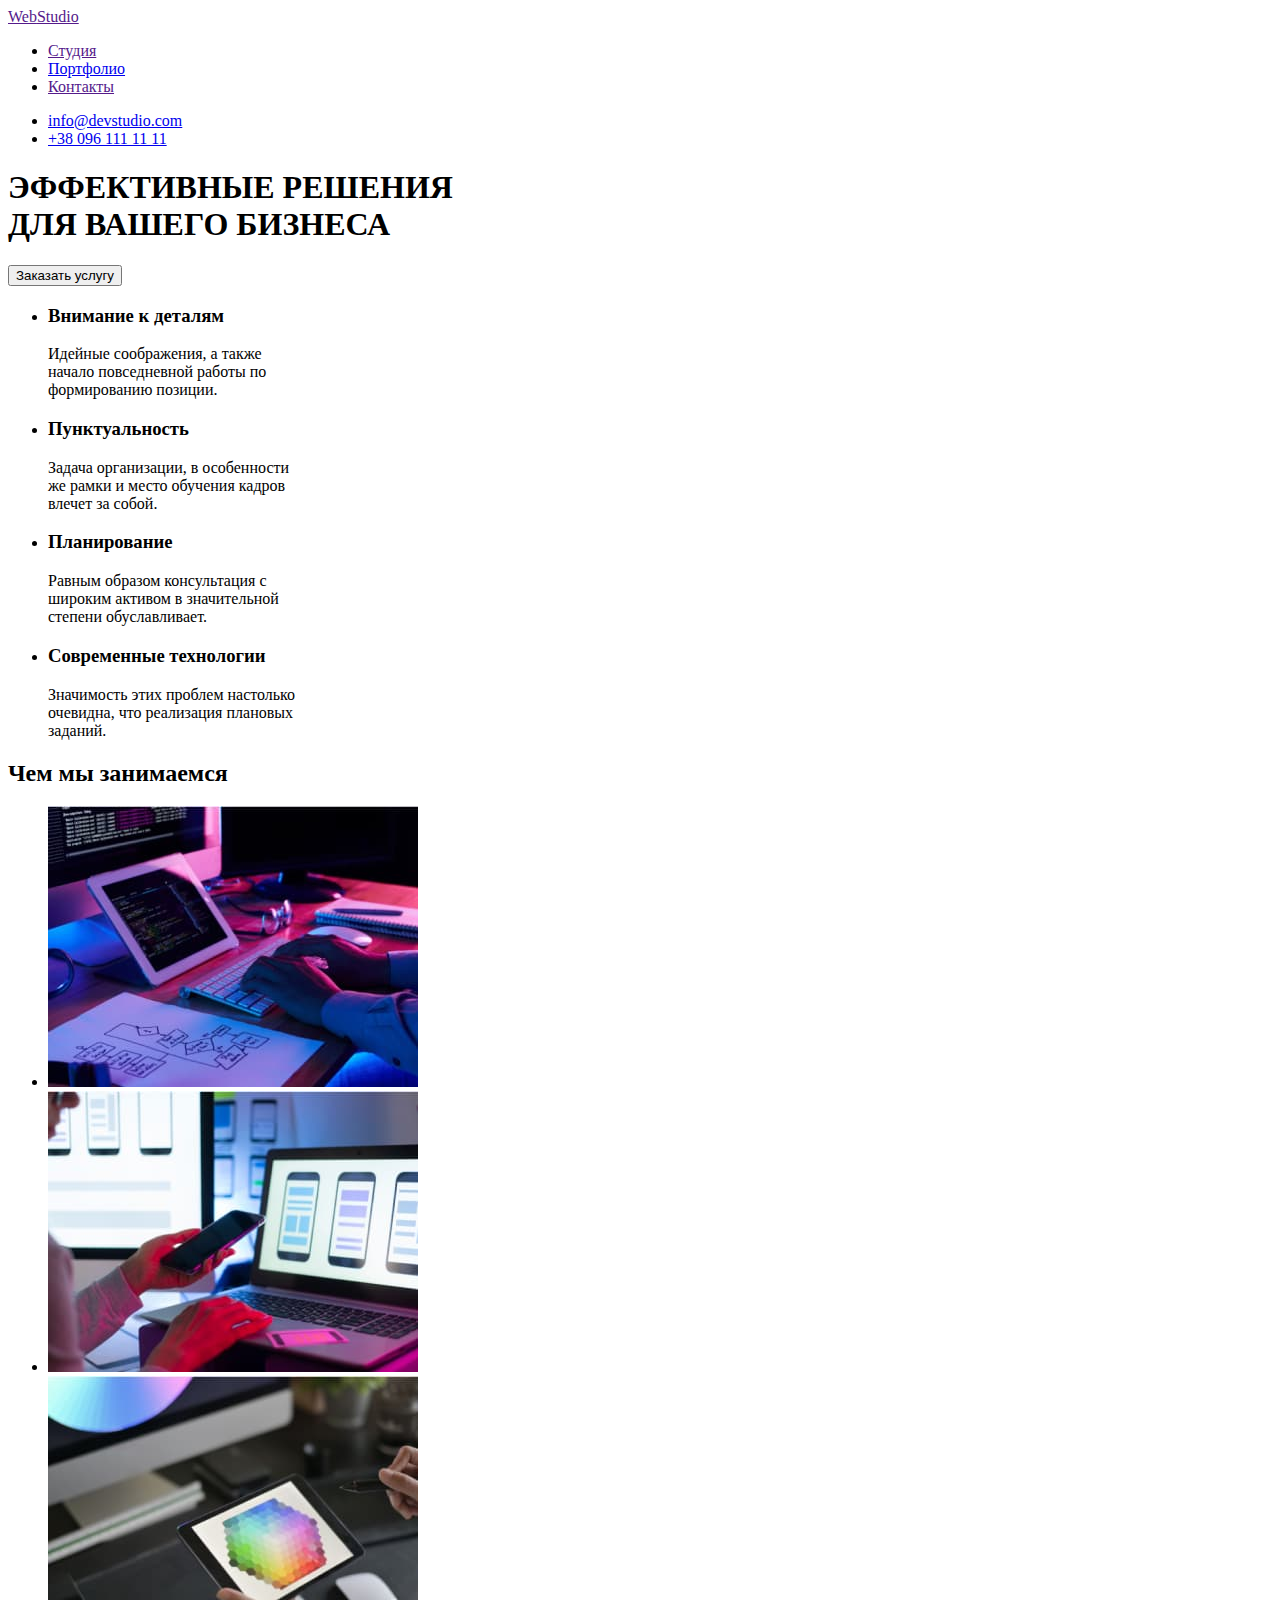
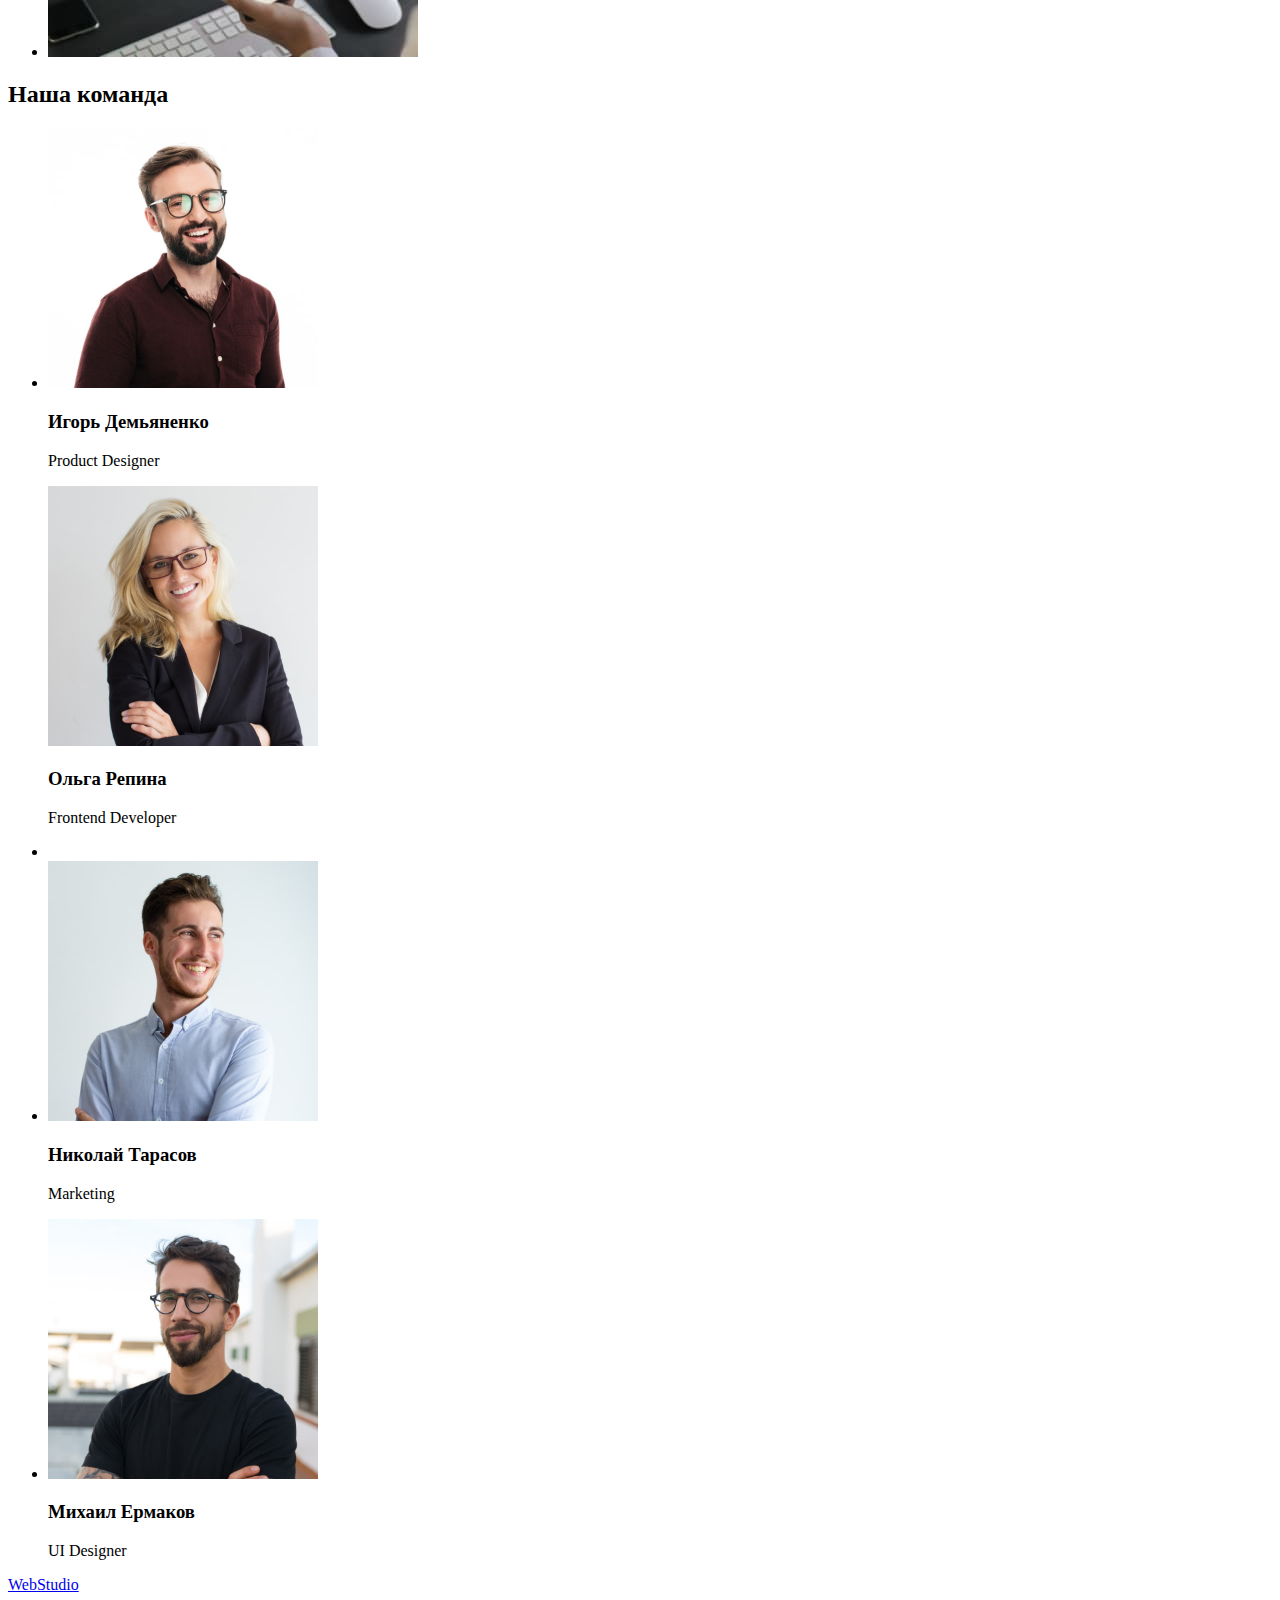
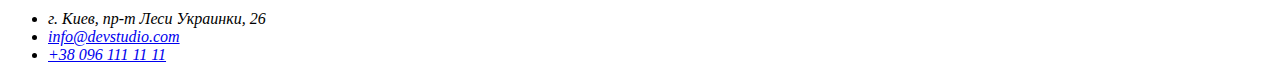
==== index.html @ e42b7c49 "first commit" ====
<!DOCTYPE html>
<html lang="ru">

<head>
    <meta charset="UTF-8">
    <meta http-equiv="X-UA-Compatible" content="IE=edge">
    <meta name="viewport" content="width=, initial-scale=1.0">
    <title>WebStudio</title>
    <link rel="stylesheet" href="./css/styles.css">
</head>

<body>
    <header>
          <nav>
             <a href=""><span class="logo">Web</span>Studio</a>
             <ul>
                 <li><a class="link" href="">Студия</a></li>
                 <li><a class="link" href="https://ilonafedorenko.github.io/goit-markup-hw-02/">Портфолио</a></li>
                 <li><a class="link" href="">Контакты</a></li>
             </ul>
          </nav>
           <ul>
                 <li><a class="link" href="mailto:info@devstudio.com">info@devstudio.com</a></li>
                 <li><a class="link" href="tel:+380961111111">+38 096 111 11 11</a></li>
          </ul>
    </header>
    <main>
        <section>
            <h1 class="title">ЭФФЕКТИВНЫЕ РЕШЕНИЯ <br> ДЛЯ ВАШЕГО БИЗНЕСА</h1>
            <button type="button" class="btn">Заказать услугу</button>
        </section>
        <section>
            <ul>
                <li>
                    <h3>Внимание к деталям</h3>
                    <p>
                        Идейные соображения, а также <br> начало повседневной работы по <br> формированию позиции.
                    </p>
                </li>
                <li>
                    <h3>Пунктуальность</h3>
                    <p>Задача организации, в особенности <br> же рамки и место обучения кадров <br> влечет за собой.</p>
                </li>
                <li>
                    <h3>Планирование</h3>
                    <p>Равным образом консультация с <br> широким активом в значительной <br> степени обуславливает.</p>
                </li>
                <li>
                    <h3>Современные технологии</h3>
                    <p>Значимость этих проблем настолько <br> очевидна, что реализация плановых <br> заданий.</p>
                </li>
            </ul>
        </section>
        <section>
            <h2 class="title-two">Чем мы занимаемся</h2>
                <ul>
                     <li><img src="./images/box1.jpg" alt="ноутбук и чертежи" width="370"></li> 
                     <li><img src="./images/box2.jpg" alt="женщина с телефоном в руках и ноутбук" width="370"></li>
                     <li><img src="./images/box3.jpg" alt="в руках планшет" width="370"></li>
                </ul>
        </section>
        <section>
            <h2 class="title-two">Наша команда</h2>
                <ul>
                     <li>
                         <img src="./images/igor.jpg" alt="мужчина в рубашке ,очках и с бородой" width="270">
                         <h3>Игорь Демьяненко</h3>
                         <p>Product Designer</p>
                     </li>
                     </li>
                         <img src="./images/olga.jpg" alt="женщина блондинка,в очках и в пиджаке" width="270">
                         <h3>Ольга Репина</h3>
                         <p>Frontend Developer</p>
                     <li>
                     <li>
                         <img src="./images/nicolay.jpg" alt="мужчина в голубой рубашке" width="270">
                         <h3>Николай Тарасов</h3>
                         <p>Marketing<p>
                     </li> 
                     <li>
                         <img src="./images/michael.jpg" alt="мужчина в черной футболке с бородой и очками" width="270">
                         <h3>Михаил Ермаков</h3>
                         <p>UI Designer</p>
                     </li>  
                </ul>
        </section>
    </main>
    <footer>
            <div>
                    <a href="WebStudio"><span class="logo">Web</span>Studio</a>
                    <address>
                         <ul>
                            <li>г. Киев, пр-т Леси Украинки, 26</li>
                            <li><a href="mailto:info@devstudio.com">info@devstudio.com</a></li>
                            <li><a href="tel:+380961111111">+38 096 111 11 11</a></li>
                         </ul>
                    </address>
            </div>
    </footer>
</body>
</html>
---- css/styles.css ----
link {
  color: black;
}
.link:hover {
  color: 2196f3;
}
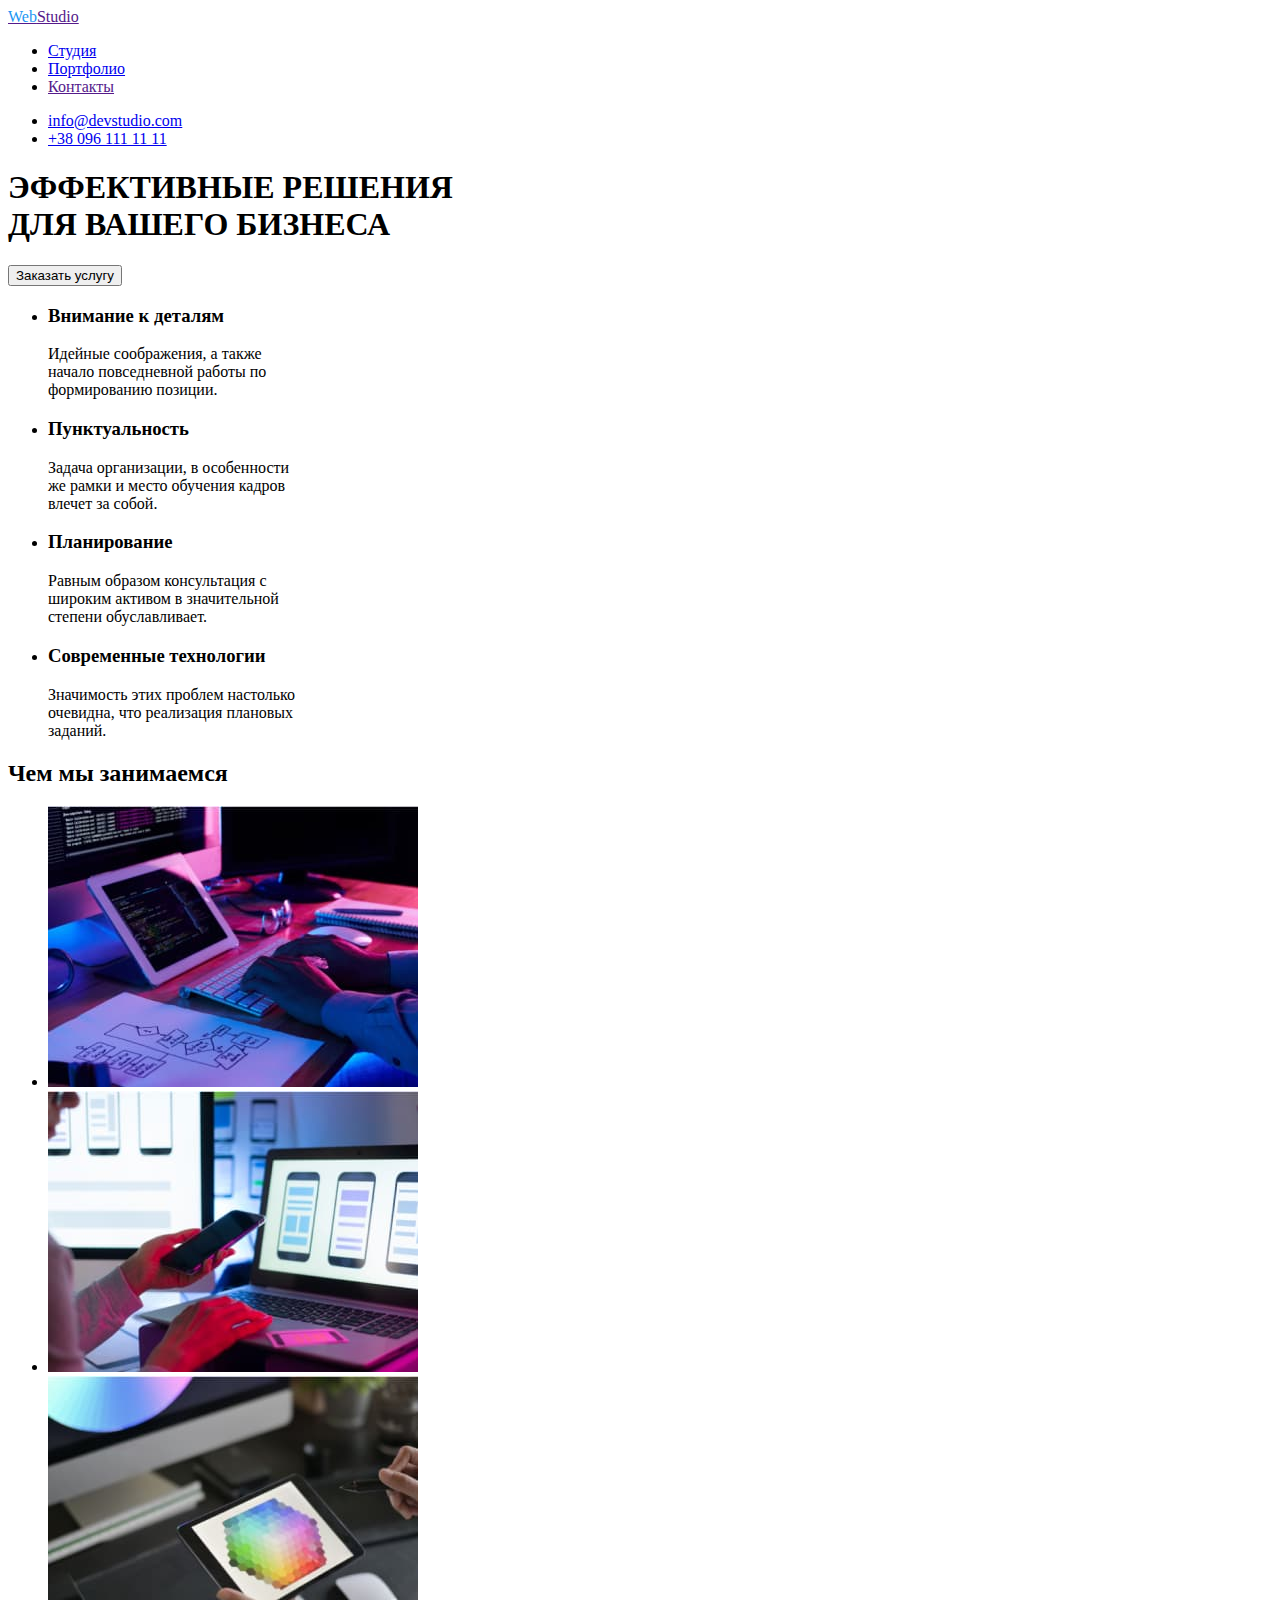
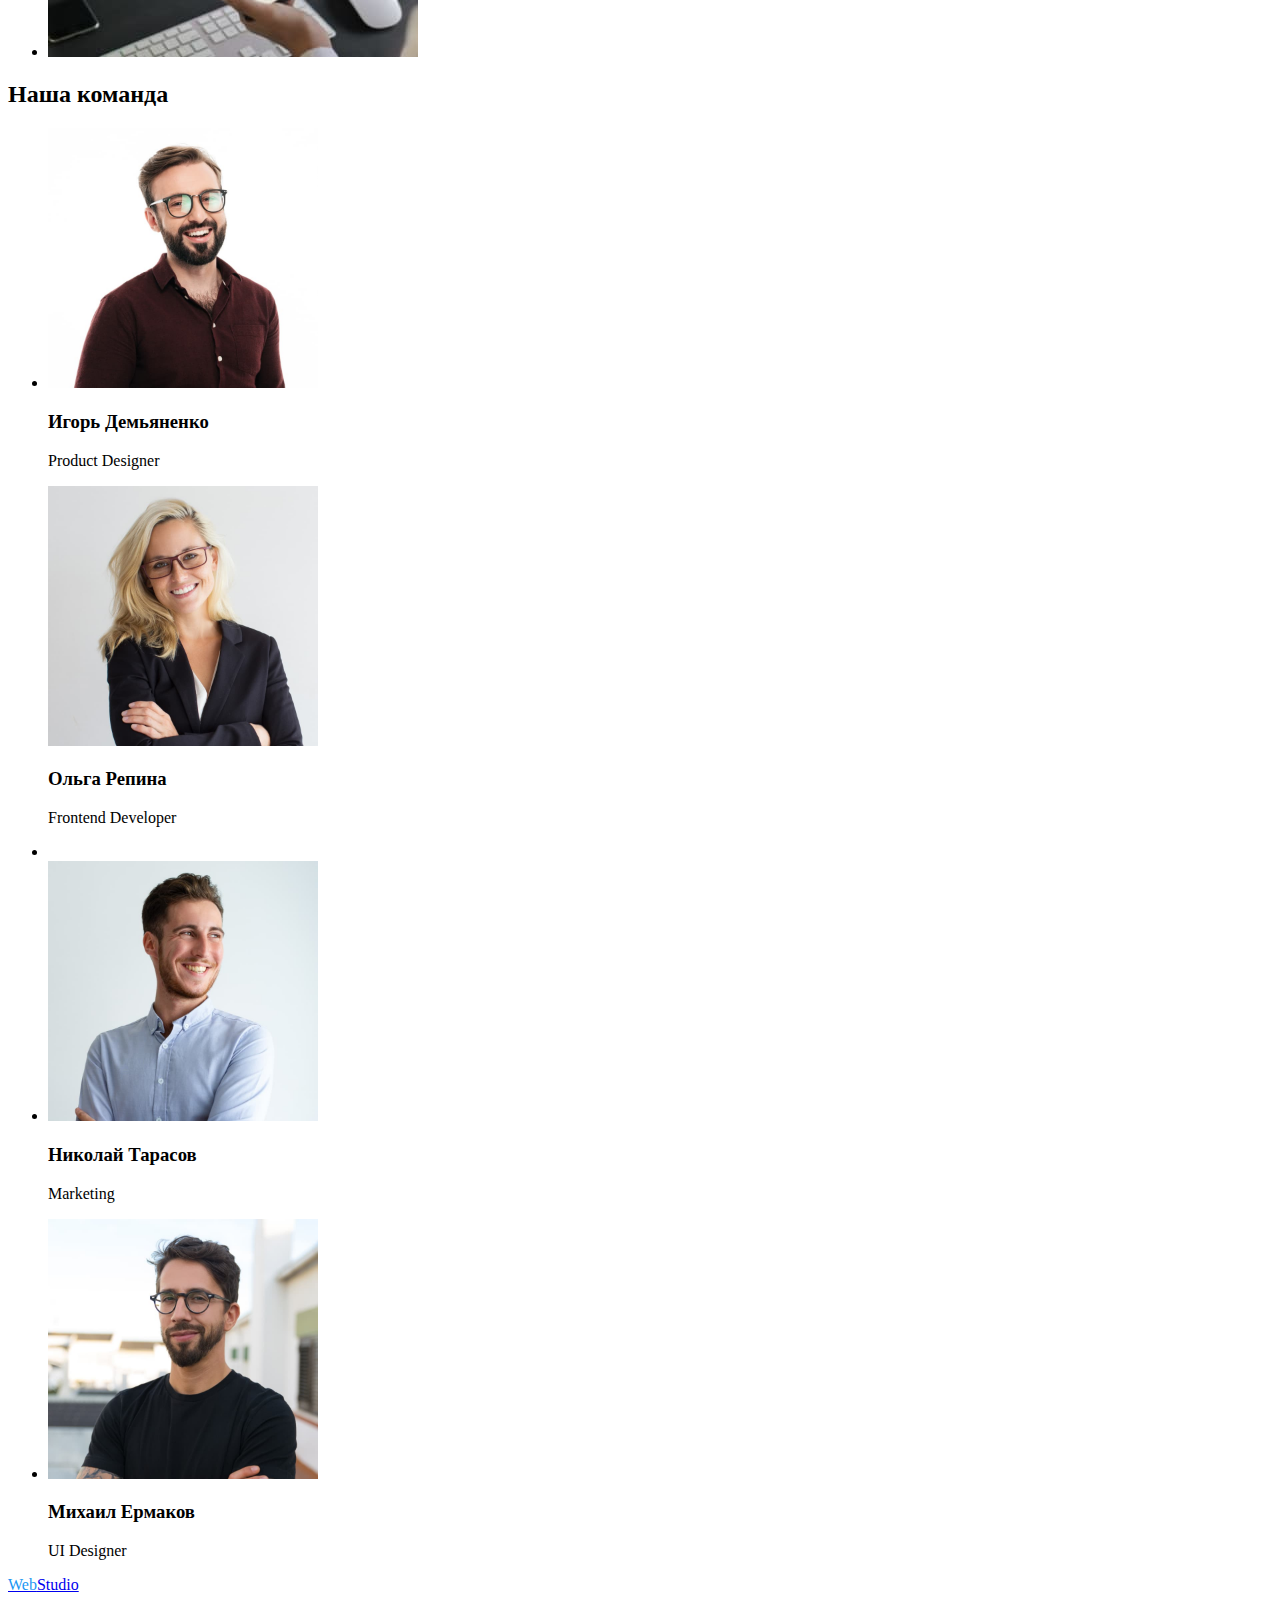
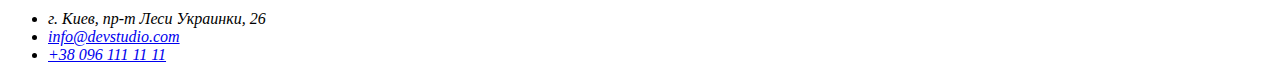
==== commit 1b697f4a: "second commit" ====
--- a/index.html
+++ b/index.html
@@ -6,7 +6,7 @@
     <meta http-equiv="X-UA-Compatible" content="IE=edge">
     <meta name="viewport" content="width=, initial-scale=1.0">
     <title>WebStudio</title>
-    <link rel="stylesheet" href="./css/styles.css">
+    <link rel="stylesheet" href="./css/style.css">
 </head>
 
 <body>
@@ -14,8 +14,8 @@
           <nav>
              <a href=""><span class="logo">Web</span>Studio</a>
              <ul>
-                 <li><a class="link" href="">Студия</a></li>
-                 <li><a class="link" href="https://ilonafedorenko.github.io/goit-markup-hw-02/">Портфолио</a></li>
+                 <li><a class="link" href="index.html">Студия</a></li>
+                 <li><a class="link" href="portfolio.html">Портфолио</a></li>
                  <li><a class="link" href="">Контакты</a></li>
              </ul>
           </nav>
--- a/css/style.css
+++ b/css/style.css
@@ -0,0 +1,7 @@
+.link:hover,
+.btn:hover {
+  color: rgba(33, 150, 243, 1);
+}
+.logo {
+  color: rgba(33, 150, 243, 1);
+}
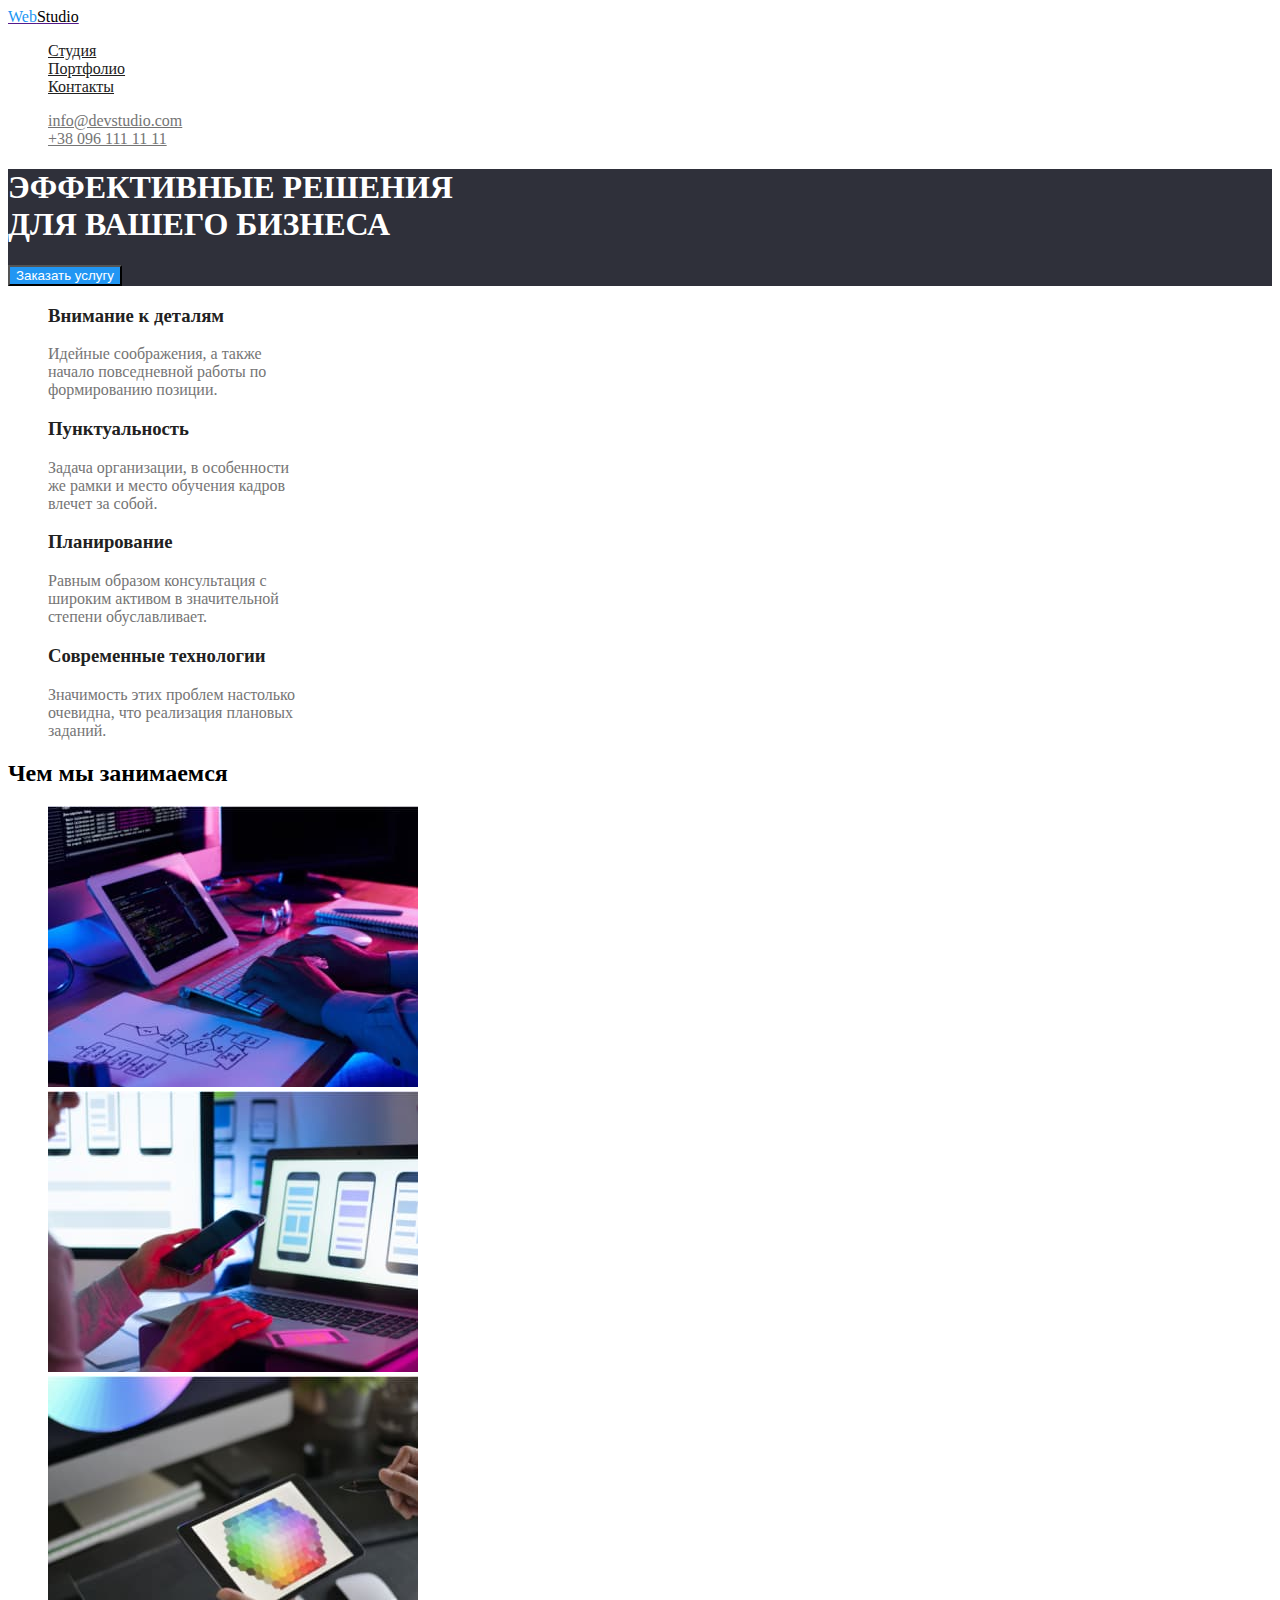
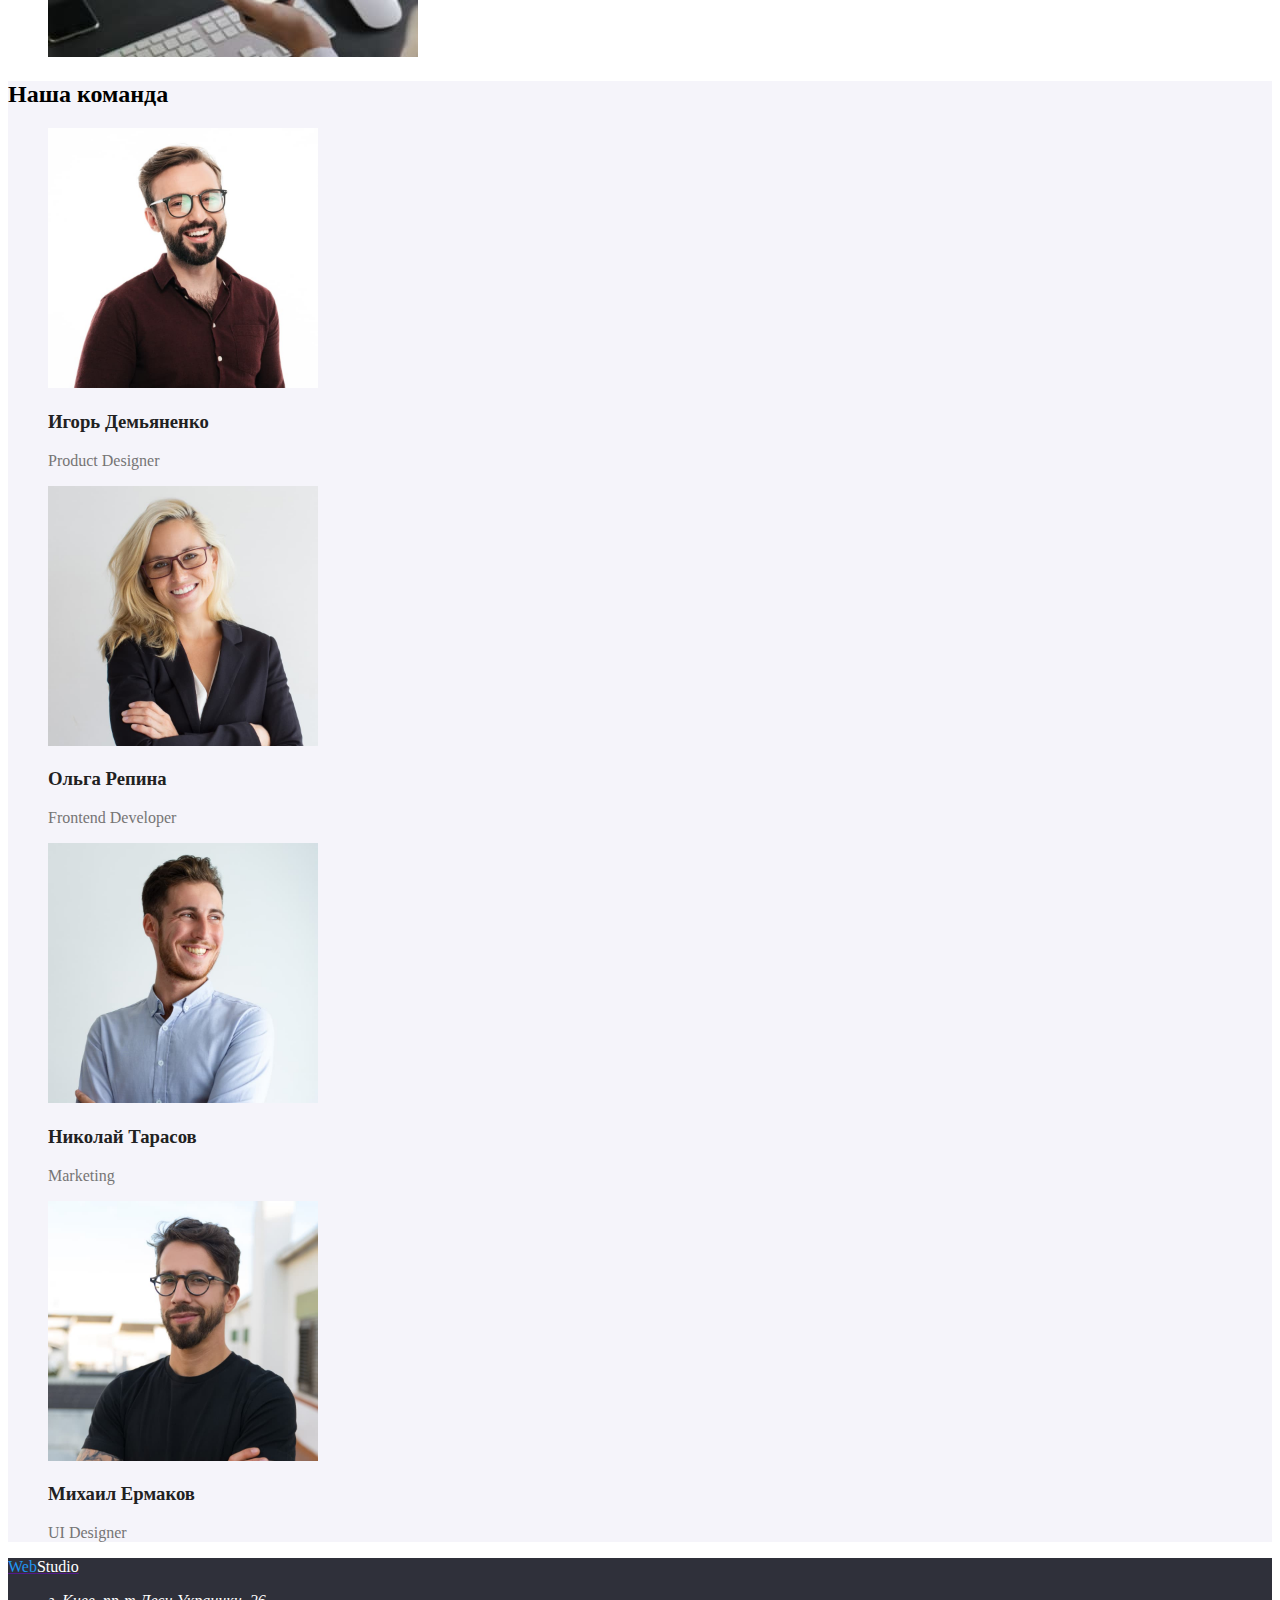
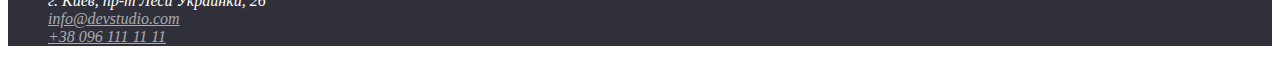
==== commit 06f6fbc0: "commit module 2 webinar 3" ====
--- a/index.html
+++ b/index.html
@@ -10,89 +10,89 @@
 </head>
 
 <body>
+    <main>
     <header>
           <nav>
-             <a href=""><span class="logo">Web</span>Studio</a>
-             <ul>
-                 <li><a class="link" href="index.html">Студия</a></li>
-                 <li><a class="link" href="portfolio.html">Портфолио</a></li>
-                 <li><a class="link" href="">Контакты</a></li>
+             <a href=""><span class="logo-web">Web</span><span class="logo-studio">Studio</span></a>
+             <ul class="list">
+                 <li><a class="link-header-page" href="index.html">Студия</a></li>
+                 <li><a class="link-header-page" href="portfolio.html">Портфолио</a></li>
+                 <li><a class="link-header-page" href="">Контакты</a></li>
              </ul>
           </nav>
-           <ul>
-                 <li><a class="link" href="mailto:info@devstudio.com">info@devstudio.com</a></li>
-                 <li><a class="link" href="tel:+380961111111">+38 096 111 11 11</a></li>
+           <ul class="list">
+                 <li><a class="link-header" href="mailto:info@devstudio.com">info@devstudio.com</a></li>
+                 <li><a class="link-header" href="tel:+380961111111">+38 096 111 11 11</a></li>
           </ul>
     </header>
-    <main>
-        <section>
+        <section class="item">
             <h1 class="title">ЭФФЕКТИВНЫЕ РЕШЕНИЯ <br> ДЛЯ ВАШЕГО БИЗНЕСА</h1>
             <button type="button" class="btn">Заказать услугу</button>
         </section>
-        <section>
-            <ul>
+        <section class="item-advantages">
+            <ul class="list">
                 <li>
-                    <h3>Внимание к деталям</h3>
-                    <p>
+                    <h3 class="section">Внимание к деталям</h3>
+                    <p class="section-title">
                         Идейные соображения, а также <br> начало повседневной работы по <br> формированию позиции.
                     </p>
                 </li>
                 <li>
-                    <h3>Пунктуальность</h3>
-                    <p>Задача организации, в особенности <br> же рамки и место обучения кадров <br> влечет за собой.</p>
+                    <h3 class="section">Пунктуальность</h3>
+                    <p class="section-title">Задача организации, в особенности <br> же рамки и место обучения кадров <br> влечет за собой.</p>
                 </li>
                 <li>
-                    <h3>Планирование</h3>
-                    <p>Равным образом консультация с <br> широким активом в значительной <br> степени обуславливает.</p>
+                    <h3 class="section">Планирование</h3>
+                    <p class="section-title">Равным образом консультация с <br> широким активом в значительной <br> степени обуславливает.</p>
                 </li>
                 <li>
-                    <h3>Современные технологии</h3>
-                    <p>Значимость этих проблем настолько <br> очевидна, что реализация плановых <br> заданий.</p>
+                    <h3 class="section">Современные технологии</h3>
+                    <p class="section-title">Значимость этих проблем настолько <br> очевидна, что реализация плановых <br> заданий.</p>
                 </li>
             </ul>
         </section>
         <section>
             <h2 class="title-two">Чем мы занимаемся</h2>
-                <ul>
+                <ul class="list">
                      <li><img src="./images/box1.jpg" alt="ноутбук и чертежи" width="370"></li> 
                      <li><img src="./images/box2.jpg" alt="женщина с телефоном в руках и ноутбук" width="370"></li>
                      <li><img src="./images/box3.jpg" alt="в руках планшет" width="370"></li>
                 </ul>
         </section>
-        <section>
+        <section class="item-team">
             <h2 class="title-two">Наша команда</h2>
-                <ul>
+                <ul class="list">
                      <li>
                          <img src="./images/igor.jpg" alt="мужчина в рубашке ,очках и с бородой" width="270">
-                         <h3>Игорь Демьяненко</h3>
-                         <p>Product Designer</p>
+                         <h3 class="section">Игорь Демьяненко</h3>
+                         <p class="section-title">Product Designer</p>
                      </li>
-                     </li>
+                     <li>
                          <img src="./images/olga.jpg" alt="женщина блондинка,в очках и в пиджаке" width="270">
-                         <h3>Ольга Репина</h3>
-                         <p>Frontend Developer</p>
-                     <li>
+                         <h3 class="section">Ольга Репина</h3>
+                         <p class="section-title">Frontend Developer</p>
+                    </li>
                      <li>
                          <img src="./images/nicolay.jpg" alt="мужчина в голубой рубашке" width="270">
-                         <h3>Николай Тарасов</h3>
-                         <p>Marketing<p>
+                         <h3 class="section">Николай Тарасов</h3>
+                         <p class="section-title">Marketing<p>
                      </li> 
                      <li>
                          <img src="./images/michael.jpg" alt="мужчина в черной футболке с бородой и очками" width="270">
-                         <h3>Михаил Ермаков</h3>
-                         <p>UI Designer</p>
+                         <h3 class="section">Михаил Ермаков</h3>
+                         <p class="section-title">UI Designer</p>
                      </li>  
                 </ul>
         </section>
     </main>
-    <footer>
+    <footer class="page-footer"> 
             <div>
-                    <a href="WebStudio"><span class="logo">Web</span>Studio</a>
+                    <a href=""><span class="logo-web">Web</span><span class="logo-white">Studio</span></a>
                     <address>
-                         <ul>
+                         <ul class="list">
                             <li>г. Киев, пр-т Леси Украинки, 26</li>
-                            <li><a href="mailto:info@devstudio.com">info@devstudio.com</a></li>
-                            <li><a href="tel:+380961111111">+38 096 111 11 11</a></li>
+                            <li><a class="link-footer" href="mailto:info@devstudio.com">info@devstudio.com</a></li>
+                            <li><a class="link-footer" href="tel:+380961111111">+38 096 111 11 11</a></li>
                          </ul>
                     </address>
             </div>
--- a/css/style.css
+++ b/css/style.css
@@ -1,7 +1,74 @@
-.link:hover,
-.btn:hover {
+/* background for page */
+.body {
+  color: 212121;
+}
+.item {
+  background-color: rgba(47, 48, 58, 1);
+}
+.item-advantages,
+.item-works {
+  background-color: rgba(255, 255, 255, 1);
+}
+.item-team {
+  background-color: rgba(245, 244, 250, 1);
+}
+.page-footer {
+  background-color: rgba(47, 48, 58, 1);
+  color: rgba(255, 255, 255, 1);
+}
+
+/* header,footer-index.html-portfolio.html */
+.link-header:hover,
+.link-header:focus,
+.link-footer:hover,
+.link-footer:focus,
+.link-header-page:focus,
+.link-header-page:hover {
   color: rgba(33, 150, 243, 1);
 }
-.logo {
+.link-header {
+  color: rgba(117, 117, 117, 1);
+}
+.link-footer {
+  color: rgba(255, 255, 255, 0.6);
+}
+.link-header-page {
+  color: rgba(33, 33, 33, 1);
+}
+.logo-web {
   color: rgba(33, 150, 243, 1);
 }
+.logo-studio {
+  color: rgba(0, 0, 0, 1);
+}
+.logo-white {
+  color: rgba(255, 255, 255, 1);
+}
+
+/* button,index.html-portfolio.html */
+.btn {
+  background-color: rgba(33, 150, 243, 1);
+  color: white;
+}
+.btn-portfolio:hover,
+.btn-portfolio :focus {
+  background-color: rgba(33, 150, 243, 1);
+  color: white;
+}
+
+/* removed markers */
+.list {
+  list-style: none;
+}
+
+/*main heading*/
+.title {
+  color: white;
+}
+/* colorof headings and paragraphs */
+.section-title {
+  color: rgba(117, 117, 117, 1);
+}
+.section {
+  color: rgba(33, 33, 33, 1);
+}
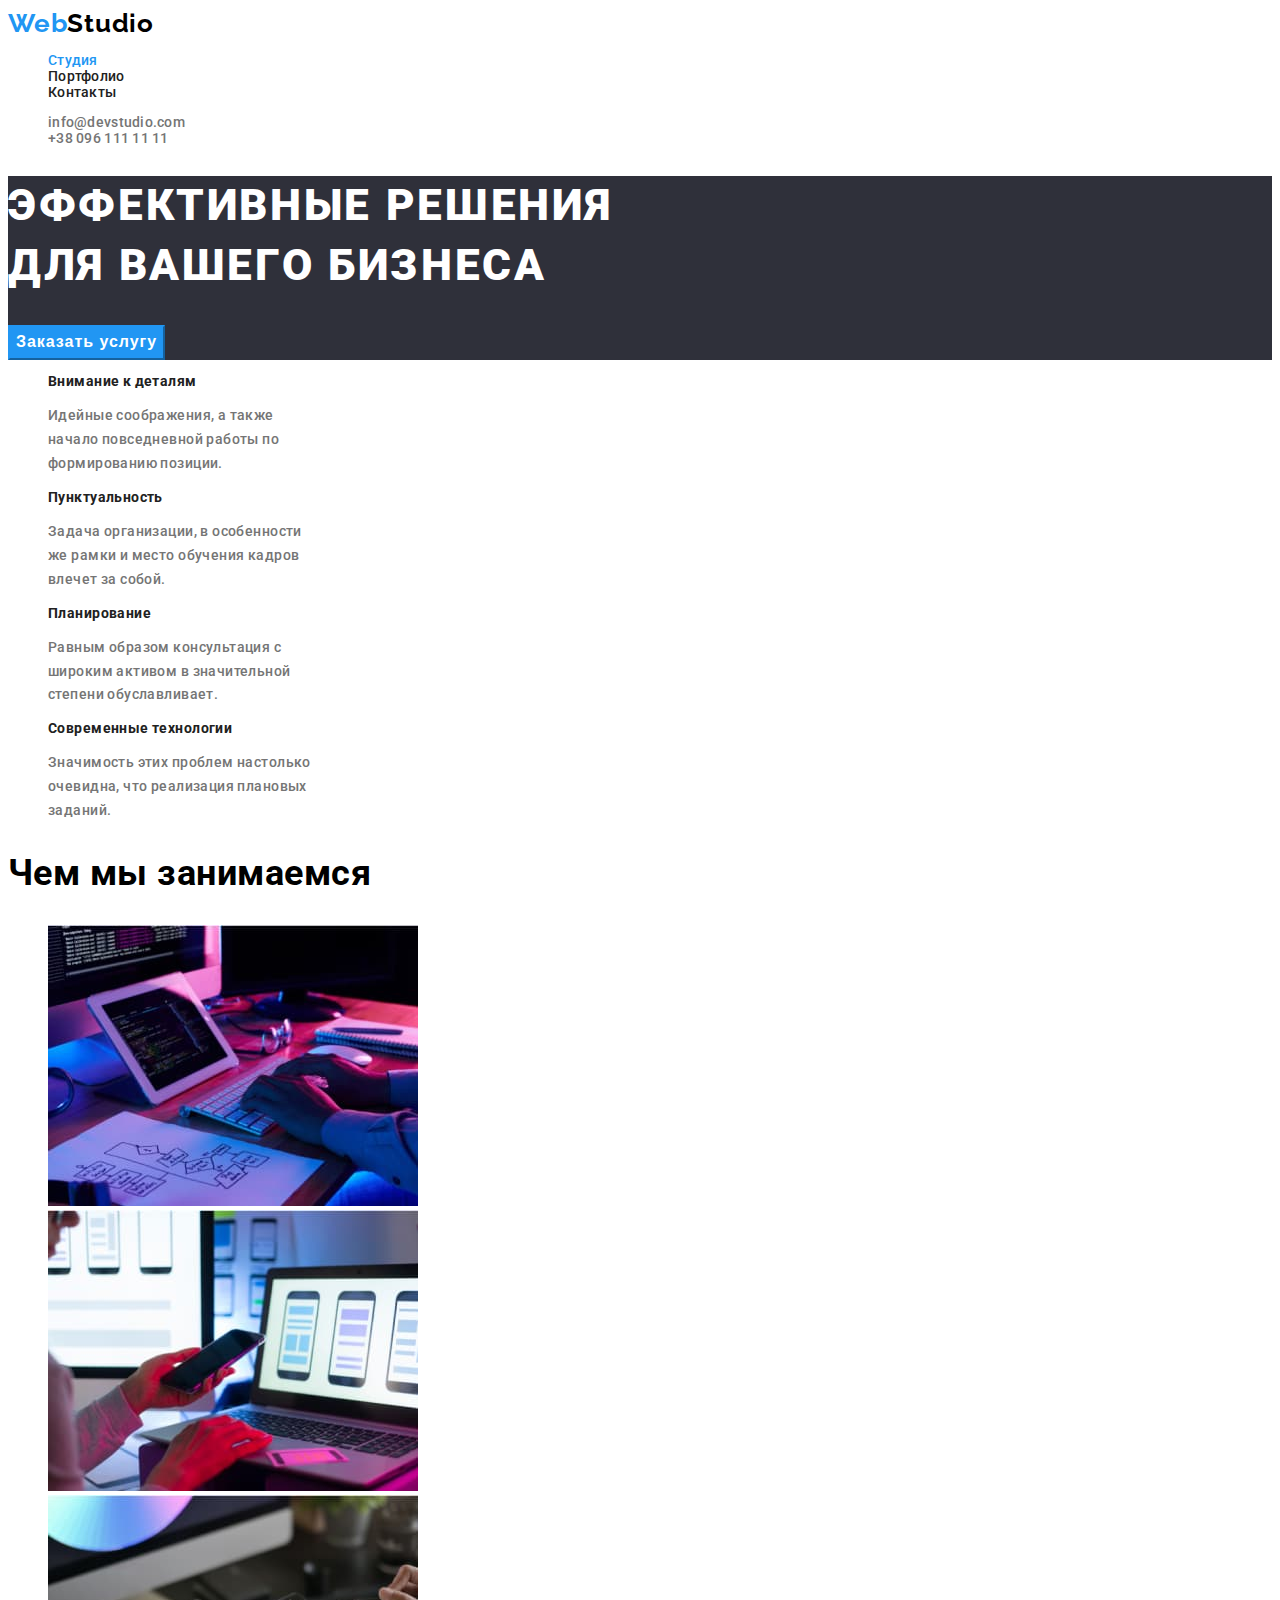
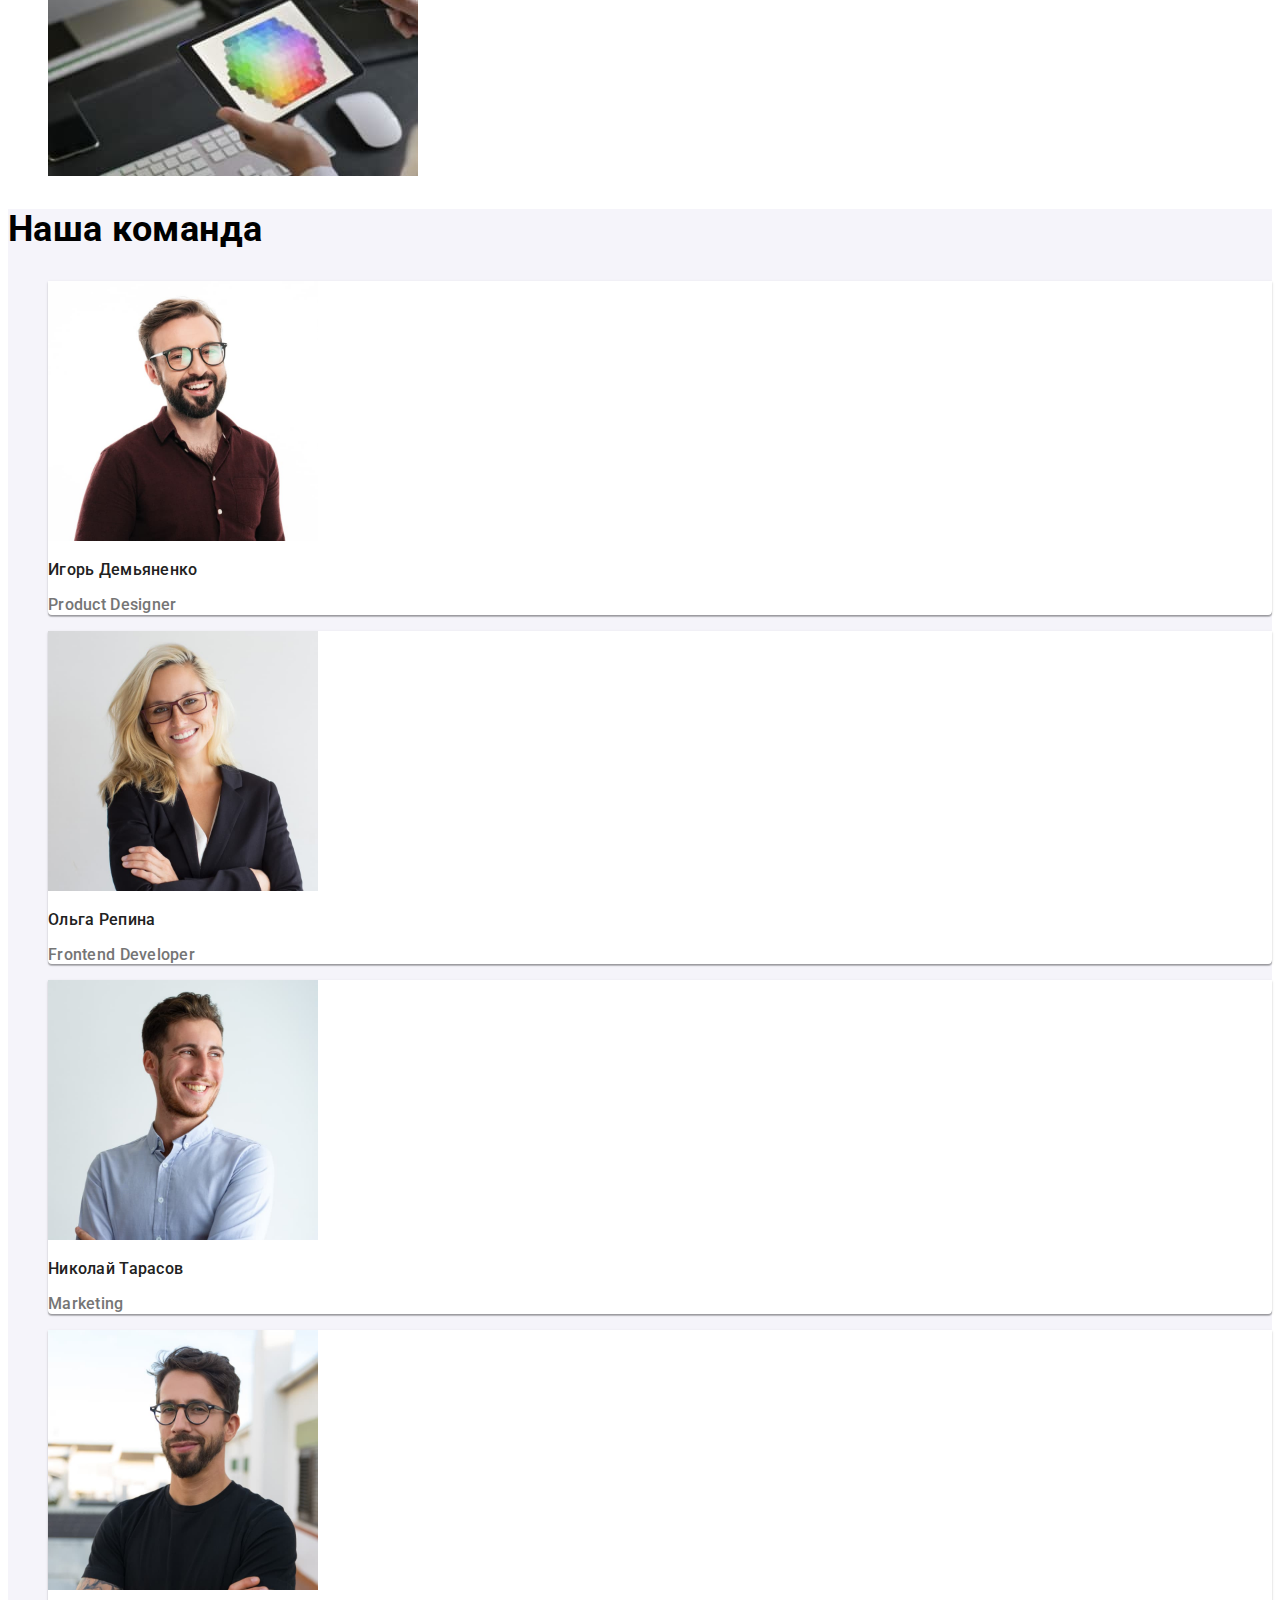
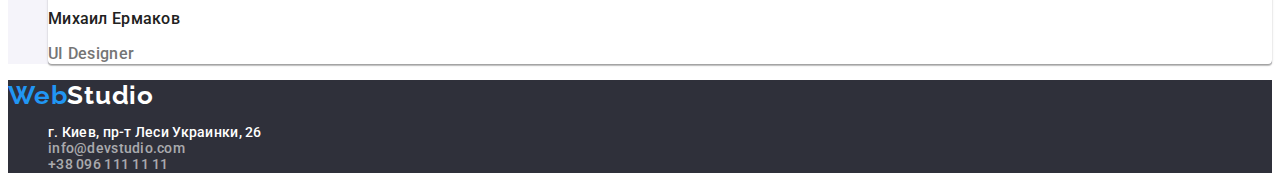
==== commit b42545b1: "decorated fonts and text color" ====
--- a/index.html
+++ b/index.html
@@ -6,6 +6,10 @@
     <meta http-equiv="X-UA-Compatible" content="IE=edge">
     <meta name="viewport" content="width=, initial-scale=1.0">
     <title>WebStudio</title>
+    <link rel="preconnect" href="https://fonts.googleapis.com">
+    <link rel="preconnect" href="https://fonts.gstatic.com" crossorigin>
+    <link href="https://fonts.googleapis.com/css2?family=Raleway:wght@700&family=Roboto:wght@400;500;700;900&display=swap"
+        rel="stylesheet">
     <link rel="stylesheet" href="./css/style.css">
 </head>
 
@@ -13,10 +17,10 @@
     <main>
     <header>
           <nav>
-             <a href=""><span class="logo-web">Web</span><span class="logo-studio">Studio</span></a>
+             <a href="" class="logo"><span class="logo-web">Web</span><span class="logo-studio">Studio</span></a>
              <ul class="list">
-                 <li><a class="link-header-page" href="index.html">Студия</a></li>
-                 <li><a class="link-header-page" href="portfolio.html">Портфолио</a></li>
+                 <li><a class="link-header-page current" href="./index.html">Студия</a></li>
+                 <li><a class="link-header-page" href="./portfolio.html">Портфолио</a></li>
                  <li><a class="link-header-page" href="">Контакты</a></li>
              </ul>
           </nav>
@@ -52,7 +56,7 @@
             </ul>
         </section>
         <section>
-            <h2 class="title-two">Чем мы занимаемся</h2>
+            <h2 class="title-second">Чем мы занимаемся</h2>
                 <ul class="list">
                      <li><img src="./images/box1.jpg" alt="ноутбук и чертежи" width="370"></li> 
                      <li><img src="./images/box2.jpg" alt="женщина с телефоном в руках и ноутбук" width="370"></li>
@@ -60,34 +64,34 @@
                 </ul>
         </section>
         <section class="item-team">
-            <h2 class="title-two">Наша команда</h2>
+            <h2 class="title-second">Наша команда</h2>
                 <ul class="list">
-                     <li>
+                     <li class="list-team">
                          <img src="./images/igor.jpg" alt="мужчина в рубашке ,очках и с бородой" width="270">
-                         <h3 class="section">Игорь Демьяненко</h3>
-                         <p class="section-title">Product Designer</p>
+                         <h3 class="section-second">Игорь Демьяненко</h3>
+                         <p class="title-section">Product Designer</p>
                      </li>
-                     <li>
+                     <li class="list-team">
                          <img src="./images/olga.jpg" alt="женщина блондинка,в очках и в пиджаке" width="270">
-                         <h3 class="section">Ольга Репина</h3>
-                         <p class="section-title">Frontend Developer</p>
+                         <h3 class="section-second">Ольга Репина</h3>
+                         <p class="title-section">Frontend Developer</p>
                     </li>
-                     <li>
+                     <li  class="list-team">
                          <img src="./images/nicolay.jpg" alt="мужчина в голубой рубашке" width="270">
-                         <h3 class="section">Николай Тарасов</h3>
-                         <p class="section-title">Marketing<p>
+                         <h3 class="section-second">Николай Тарасов</h3>
+                         <p class="title-section">Marketing<p>
                      </li> 
-                     <li>
+                     <li  class="list-team">
                          <img src="./images/michael.jpg" alt="мужчина в черной футболке с бородой и очками" width="270">
-                         <h3 class="section">Михаил Ермаков</h3>
-                         <p class="section-title">UI Designer</p>
+                         <h3 class="section-second">Михаил Ермаков</h3>
+                         <p class="title-section">UI Designer</p>
                      </li>  
                 </ul>
         </section>
     </main>
     <footer class="page-footer"> 
             <div>
-                    <a href=""><span class="logo-web">Web</span><span class="logo-white">Studio</span></a>
+                    <a href="" class="logo" ><span class="logo-web">Web</span><span class="logo-white">Studio</span></a>
                     <address>
                          <ul class="list">
                             <li>г. Киев, пр-т Леси Украинки, 26</li>
--- a/css/style.css
+++ b/css/style.css
@@ -1,20 +1,41 @@
+:root {
+  --primary-text-color: rgba(33, 33, 33, 1);
+  --accent-text: rgba(33, 150, 243, 1);
+  --background-color-white: rgba(255, 255, 255, 1);
+  --background-color-black: rgba(47, 48, 58, 1);
+  --footer-link-color: rgba(255, 255, 255, 0.6);
+  --header-link-color: rgba(117, 117, 117, 1);
+  --white-color: white;
+  --logo-white: rgba(255, 255, 255, 1);
+  --logo-black: rgba(0, 0, 0, 1);
+  --button-color-portfolio: rgba(245, 244, 250, 1);
+}
+h1,
+h2,
+h3,
+h4,
+h5 {
+  font-family: Roboto, sans-serif;
+}
 /* background for page */
-.body {
+body {
   color: 212121;
+  font-family: Roboto, sans-serif;
+  letter-spacing: 0.03em;
 }
 .item {
-  background-color: rgba(47, 48, 58, 1);
+  background-color: var(--background-color-black);
 }
 .item-advantages,
 .item-works {
-  background-color: rgba(255, 255, 255, 1);
+  background-color: var(--background-color-white);
 }
 .item-team {
-  background-color: rgba(245, 244, 250, 1);
+  background-color: var(--button-color-portfolio);
 }
 .page-footer {
-  background-color: rgba(47, 48, 58, 1);
-  color: rgba(255, 255, 255, 1);
+  background-color: var(--background-color-black);
+  color: var(--logo-white);
 }
 
 /* header,footer-index.html-portfolio.html */
@@ -24,51 +45,137 @@
 .link-footer:focus,
 .link-header-page:focus,
 .link-header-page:hover {
-  color: rgba(33, 150, 243, 1);
+  color: var(--accent-text);
 }
 .link-header {
-  color: rgba(117, 117, 117, 1);
+  color: var(--header-link-color);
+  text-decoration: none;
 }
 .link-footer {
-  color: rgba(255, 255, 255, 0.6);
+  color: var(--footer-link-color);
+  text-decoration: none;
 }
 .link-header-page {
-  color: rgba(33, 33, 33, 1);
+  color: var(--primary-text-color);
+  text-decoration: none;
+}
+.link-header-page.current {
+  color: var(--accent-text);
 }
 .logo-web {
-  color: rgba(33, 150, 243, 1);
+  color: var(--accent-text);
 }
 .logo-studio {
-  color: rgba(0, 0, 0, 1);
+  color: var(--logo-black);
 }
 .logo-white {
-  color: rgba(255, 255, 255, 1);
+  color: var(--logo-white);
+}
+.logo {
+  text-decoration: none;
+  font-family: Raleway, cursive;
+  letter-spacing: 0.03em;
+  font-weight: bold;
+  font-size: 26px;
+  line-height: 1.19;
 }
 
 /* button,index.html-portfolio.html */
 .btn {
-  background-color: rgba(33, 150, 243, 1);
-  color: white;
+  background-color: var(--accent-text);
+  color: var(--white-color);
+  border-color: var(--accent-text);
+  letter-spacing: 0.06em;
+  font-weight: bold;
+  font-size: 16px;
+  line-height: 1.8;
+}
+.btn-portfolio {
+  background-color: var(--button-color-portfolio);
+  border-color: var(--button-color-portfolio);
 }
 .btn-portfolio:hover,
 .btn-portfolio :focus {
-  background-color: rgba(33, 150, 243, 1);
-  color: white;
+  background-color: var(--accent-text);
+  color: var(--white-color);
 }
 
 /* removed markers */
 .list {
   list-style: none;
+  letter-spacing: 0.02em;
+  font-family: Roboto;
+  font-weight: 500;
+  font-size: 14px;
+  line-height: 1.14;
+  font-style: normal;
 }
 
 /*main heading*/
 .title {
-  color: white;
+  color: var(--white-color);
+  letter-spacing: 0.06em;
+  font-weight: 900;
+  font-size: 44px;
+  line-height: 1.36;
 }
-/* colorof headings and paragraphs */
+.title-second {
+  font-weight: bold;
+  font-size: 36px;
+  line-height: 1.16;
+}
+
+/* color of headings and paragraphs */
 .section-title {
-  color: rgba(117, 117, 117, 1);
+  color: var(--header-link-color);
+  text-decoration: none;
+  font-size: 14px;
+  line-height: 1.71;
+  letter-spacing: 0.03em;
 }
 .section {
-  color: rgba(33, 33, 33, 1);
+  color: var(--primary-text-color);
+  text-decoration: none;
+  font-weight: bold;
+  font-size: 14px;
+  line-height: 1.14;
+  letter-spacing: 0.03em;
 }
+.section-second {
+  color: var(--primary-text-color);
+  text-decoration: none;
+  font-weight: 500;
+  font-size: 16px;
+  line-height: 1.18;
+}
+.title-section {
+  color: var(--header-link-color);
+  text-decoration: none;
+  font-size: 16px;
+  line-height: 1.18;
+}
+.list-pages {
+  color: var(--primary-text-color);
+  text-decoration: none;
+  font-weight: bold;
+  font-size: 18px;
+  line-height: 2;
+}
+.list-paragraph {
+  color: var(--header-link-color);
+  text-decoration: none;
+  font-size: 16px;
+  line-height: 1.8;
+}
+/* decor box-shadow */
+.list-team {
+  background: var(--background-color-white);
+  box-shadow: 0px 1px 3px rgba(0, 0, 0, 0.12), 0px 1px 1px rgba(0, 0, 0, 0.14),
+    0px 2px 1px rgba(0, 0, 0, 0.2);
+  border-radius: 0px 0px 4px 4px;
+}
+.list-benefits {
+  background: #ffffff;
+  border: 1px solid #eeeeee;
+  box-sizing: border-box;
+}
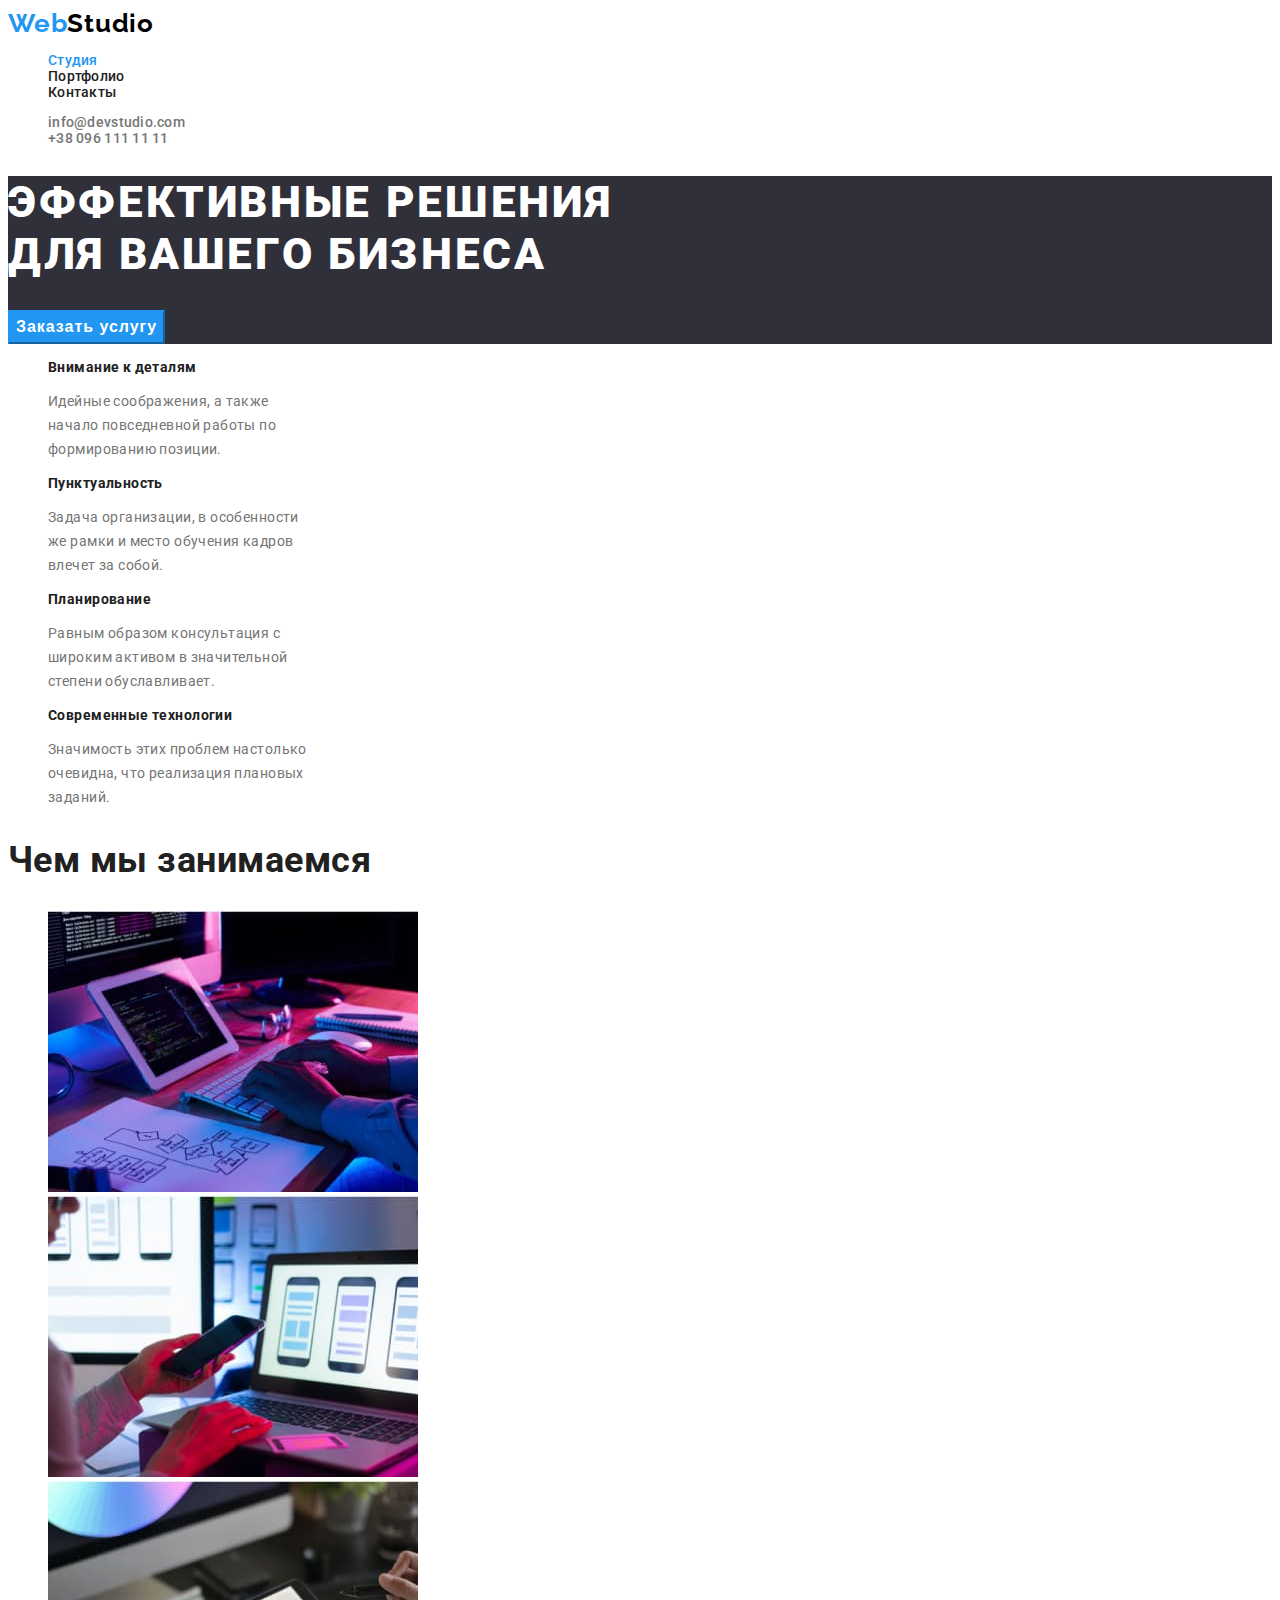
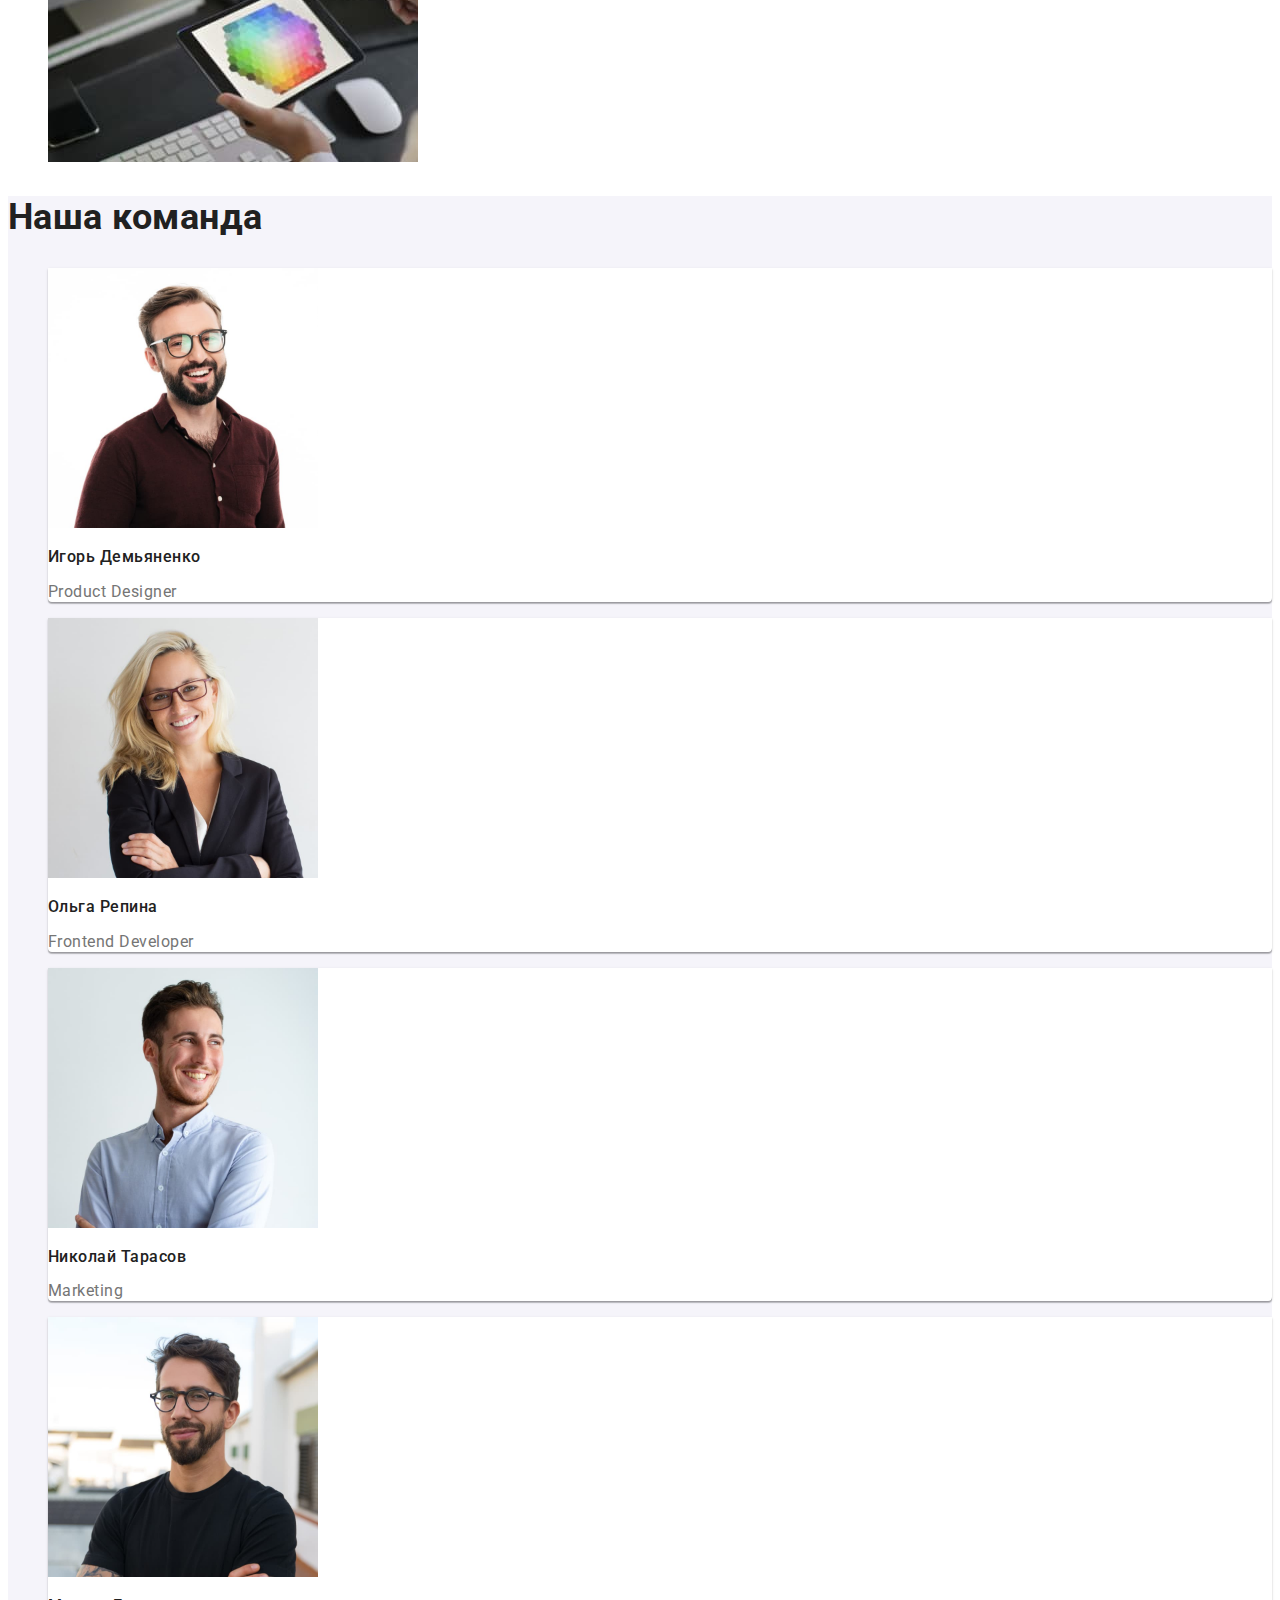
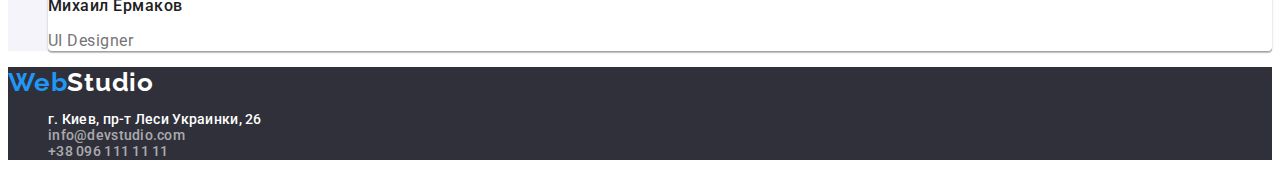
==== commit 8be391f7: "commit fix by class" ====
--- a/index.html
+++ b/index.html
@@ -18,85 +18,85 @@
     <header>
           <nav>
              <a href="" class="logo"><span class="logo-web">Web</span><span class="logo-studio">Studio</span></a>
-             <ul class="list">
-                 <li><a class="link-header-page current" href="./index.html">Студия</a></li>
-                 <li><a class="link-header-page" href="./portfolio.html">Портфолио</a></li>
-                 <li><a class="link-header-page" href="">Контакты</a></li>
+             <ul class="nav-list">
+                 <li class="nav-item"><a class="nav-link current" href="./index.html">Студия</a></li>
+                 <li class="nav-item"><a class="nav-link" href="./portfolio.html">Портфолио</a></li>
+                 <li class="nav-item"><a class="nav-link" href="">Контакты</a></li>
              </ul>
           </nav>
-           <ul class="list">
-                 <li><a class="link-header" href="mailto:info@devstudio.com">info@devstudio.com</a></li>
-                 <li><a class="link-header" href="tel:+380961111111">+38 096 111 11 11</a></li>
+           <ul class="contacts">
+                 <li class="contacts-item"><a class="contacts-link" href="mailto:info@devstudio.com">info@devstudio.com</a></li>
+                 <li class="contacts-item"><a class="contacts-link" href="tel:+380961111111">+38 096 111 11 11</a></li>
           </ul>
     </header>
-        <section class="item">
-            <h1 class="title">ЭФФЕКТИВНЫЕ РЕШЕНИЯ <br> ДЛЯ ВАШЕГО БИЗНЕСА</h1>
-            <button type="button" class="btn">Заказать услугу</button>
+        <section class="hero">
+            <h1 class="hero-title">ЭФФЕКТИВНЫЕ РЕШЕНИЯ <br> ДЛЯ ВАШЕГО БИЗНЕСА</h1>
+            <button type="button" class="hero-button">Заказать услугу</button>
         </section>
-        <section class="item-advantages">
-            <ul class="list">
-                <li>
-                    <h3 class="section">Внимание к деталям</h3>
-                    <p class="section-title">
+        <section>
+            <ul class="advantages-list">
+                <li class="advantages-item">
+                    <h3 class="advantages-title">Внимание к деталям</h3>
+                    <p class="advantages-text">
                         Идейные соображения, а также <br> начало повседневной работы по <br> формированию позиции.
                     </p>
                 </li>
-                <li>
-                    <h3 class="section">Пунктуальность</h3>
-                    <p class="section-title">Задача организации, в особенности <br> же рамки и место обучения кадров <br> влечет за собой.</p>
+                <li class="advantages-item">
+                    <h3 class="advantages-title">Пунктуальность</h3>
+                    <p class="advantages-text">Задача организации, в особенности <br> же рамки и место обучения кадров <br> влечет за собой.</p>
                 </li>
-                <li>
-                    <h3 class="section">Планирование</h3>
-                    <p class="section-title">Равным образом консультация с <br> широким активом в значительной <br> степени обуславливает.</p>
+                <li class="advantages-item">
+                    <h3 class="advantages-title">Планирование</h3>
+                    <p class="advantages-text">Равным образом консультация с <br> широким активом в значительной <br> степени обуславливает.</p>
                 </li>
-                <li>
-                    <h3 class="section">Современные технологии</h3>
-                    <p class="section-title">Значимость этих проблем настолько <br> очевидна, что реализация плановых <br> заданий.</p>
+                <li class="advantages-item">
+                    <h3 class="advantages-title">Современные технологии</h3>
+                    <p class="advantages-text">Значимость этих проблем настолько <br> очевидна, что реализация плановых <br> заданий.</p>
                 </li>
             </ul>
         </section>
         <section>
-            <h2 class="title-second">Чем мы занимаемся</h2>
-                <ul class="list">
-                     <li><img src="./images/box1.jpg" alt="ноутбук и чертежи" width="370"></li> 
-                     <li><img src="./images/box2.jpg" alt="женщина с телефоном в руках и ноутбук" width="370"></li>
-                     <li><img src="./images/box3.jpg" alt="в руках планшет" width="370"></li>
+            <h2 class="second-heading">Чем мы занимаемся</h2>
+                <ul class="works">
+                     <li class="works-item"><img src="./images/box1.jpg" alt="ноутбук и чертежи" width="370"></li> 
+                     <li class="works-item"><img src="./images/box2.jpg" alt="женщина с телефоном в руках и ноутбук" width="370"></li>
+                     <li class="works-item"><img src="./images/box3.jpg" alt="в руках планшет" width="370"></li>
                 </ul>
         </section>
-        <section class="item-team">
-            <h2 class="title-second">Наша команда</h2>
-                <ul class="list">
-                     <li class="list-team">
+        <section class="team">
+            <h2 class="second-heading">Наша команда</h2>
+                <ul class="team-list">
+                     <li class="team-item">
                          <img src="./images/igor.jpg" alt="мужчина в рубашке ,очках и с бородой" width="270">
-                         <h3 class="section-second">Игорь Демьяненко</h3>
-                         <p class="title-section">Product Designer</p>
+                         <h3 class="team-title">Игорь Демьяненко</h3>
+                         <p class="team-description">Product Designer</p>
                      </li>
-                     <li class="list-team">
+                     <li class="team-item">
                          <img src="./images/olga.jpg" alt="женщина блондинка,в очках и в пиджаке" width="270">
-                         <h3 class="section-second">Ольга Репина</h3>
-                         <p class="title-section">Frontend Developer</p>
+                         <h3 class="team-title">Ольга Репина</h3>
+                         <p class="team-description">Frontend Developer</p>
                     </li>
-                     <li  class="list-team">
+                     <li  class="team-item">
                          <img src="./images/nicolay.jpg" alt="мужчина в голубой рубашке" width="270">
-                         <h3 class="section-second">Николай Тарасов</h3>
-                         <p class="title-section">Marketing<p>
+                         <h3 class="team-title">Николай Тарасов</h3>
+                         <p class="team-description">Marketing<p>
                      </li> 
-                     <li  class="list-team">
+                     <li  class="team-item">
                          <img src="./images/michael.jpg" alt="мужчина в черной футболке с бородой и очками" width="270">
-                         <h3 class="section-second">Михаил Ермаков</h3>
-                         <p class="title-section">UI Designer</p>
+                         <h3 class="team-title">Михаил Ермаков</h3>
+                         <p class="team-description">UI Designer</p>
                      </li>  
                 </ul>
         </section>
     </main>
-    <footer class="page-footer"> 
-            <div>
-                    <a href="" class="logo" ><span class="logo-web">Web</span><span class="logo-white">Studio</span></a>
+    <footer> 
+            <div class="footer-nav">
+                    <a href="" class="logo-footer" ><span class="logo-web">Web</span>Studio</a>
                     <address>
-                         <ul class="list">
+                         <ul class="footer-contacts">
                             <li>г. Киев, пр-т Леси Украинки, 26</li>
-                            <li><a class="link-footer" href="mailto:info@devstudio.com">info@devstudio.com</a></li>
-                            <li><a class="link-footer" href="tel:+380961111111">+38 096 111 11 11</a></li>
+                            <li class="contacts-item"><a class="contacts-link-footer" href="mailto:info@devstudio.com">info@devstudio.com</a></li>
+                            <li class="contacts-item"><a class="contacts-link-footer" href="tel:+380961111111">+38 096 111 11 11</a></li>
                          </ul>
                     </address>
             </div>
--- a/css/style.css
+++ b/css/style.css
@@ -1,76 +1,16 @@
 :root {
-  --primary-text-color: rgba(33, 33, 33, 1);
-  --accent-text: rgba(33, 150, 243, 1);
-  --background-color-white: rgba(255, 255, 255, 1);
-  --background-color-black: rgba(47, 48, 58, 1);
-  --footer-link-color: rgba(255, 255, 255, 0.6);
-  --header-link-color: rgba(117, 117, 117, 1);
-  --white-color: white;
-  --logo-white: rgba(255, 255, 255, 1);
-  --logo-black: rgba(0, 0, 0, 1);
-  --button-color-portfolio: rgba(245, 244, 250, 1);
-}
-h1,
-h2,
-h3,
-h4,
-h5 {
+  --primary-text-color: #212121;
+  --second-color: #ffffff;
+  --accent-color: #2196f3;
+  --paragraph-color: #757575;
+}
+body {
+  color: var(--primary-text-color);
   font-family: Roboto, sans-serif;
-}
-/* background for page */
-body {
-  color: 212121;
-  font-family: Roboto, sans-serif;
-  letter-spacing: 0.03em;
-}
-.item {
-  background-color: var(--background-color-black);
-}
-.item-advantages,
-.item-works {
-  background-color: var(--background-color-white);
-}
-.item-team {
-  background-color: var(--button-color-portfolio);
-}
-.page-footer {
-  background-color: var(--background-color-black);
-  color: var(--logo-white);
-}
-
-/* header,footer-index.html-portfolio.html */
-.link-header:hover,
-.link-header:focus,
-.link-footer:hover,
-.link-footer:focus,
-.link-header-page:focus,
-.link-header-page:hover {
-  color: var(--accent-text);
-}
-.link-header {
-  color: var(--header-link-color);
-  text-decoration: none;
-}
-.link-footer {
-  color: var(--footer-link-color);
-  text-decoration: none;
-}
-.link-header-page {
-  color: var(--primary-text-color);
-  text-decoration: none;
-}
-.link-header-page.current {
-  color: var(--accent-text);
-}
-.logo-web {
-  color: var(--accent-text);
-}
-.logo-studio {
-  color: var(--logo-black);
-}
-.logo-white {
-  color: var(--logo-white);
-}
+  letter-spacing: 0.03em;
+}
+
+/*Оформление логотипа*/
 .logo {
   text-decoration: none;
   font-family: Raleway, cursive;
@@ -78,30 +18,24 @@
   font-weight: bold;
   font-size: 26px;
   line-height: 1.19;
-}
-
-/* button,index.html-portfolio.html */
-.btn {
-  background-color: var(--accent-text);
-  color: var(--white-color);
-  border-color: var(--accent-text);
-  letter-spacing: 0.06em;
-  font-weight: bold;
-  font-size: 16px;
-  line-height: 1.8;
-}
-.btn-portfolio {
-  background-color: var(--button-color-portfolio);
-  border-color: var(--button-color-portfolio);
-}
-.btn-portfolio:hover,
-.btn-portfolio :focus {
-  background-color: var(--accent-text);
-  color: var(--white-color);
-}
-
-/* removed markers */
-.list {
+  color: #000000;
+}
+.logo-footer {
+  text-decoration: none;
+  font-family: Raleway, cursive;
+  letter-spacing: 0.03em;
+  font-weight: bold;
+  font-size: 26px;
+  line-height: 1.19;
+  color: var(--second-color);
+}
+.logo-web {
+  color: var(--accent-color);
+}
+
+/*Оформление нафигации*/
+.nav-list,
+.contacts {
   list-style: none;
   letter-spacing: 0.02em;
   font-family: Roboto;
@@ -110,72 +44,161 @@
   line-height: 1.14;
   font-style: normal;
 }
-
-/*main heading*/
-.title {
-  color: var(--white-color);
+.footer-contacts {
+  list-style: none;
+  letter-spacing: 0.02em;
+  font-family: Roboto;
+  font-weight: 500;
+  font-size: 14px;
+  line-height: 1.14;
+  font-style: normal;
+  color: var(--second-color);
+}
+.footer-nav {
+  background-color: #2f303a;
+}
+.contacts-link-footer {
+  color: rgba(255, 255, 255, 0.6);
+  text-decoration: none;
+}
+.nav-item :focus,
+.nav-item :hover,
+.contacts-item :hover,
+.contacts-item :focus {
+  color: var(--accent-color);
+}
+.nav-link.current {
+  color: var(--accent-color);
+}
+.nav-link {
+  color: var(--primary-text-color);
+  text-decoration: none;
+}
+.contacts-link {
+  color: var(--paragraph-color);
+  text-decoration: none;
+}
+
+/* Оформление  кнопок*/
+.hero-button {
+  background-color: var(--accent-color);
+  color: var(--second-color);
+  border-color: var(--accent-color);
   letter-spacing: 0.06em;
+  font-weight: bold;
+  font-size: 16px;
+  line-height: 1.8;
+  cursor: pointer;
+}
+.hero-button :focus,
+.hero-button :hover {
+  color: var(--accent-color);
+}
+.filter-button {
+  background-color: #f5f4fa;
+  color: var(--primary-text-color);
+  border-color: #f5f4fa;
+  list-style: none;
+  cursor: pointer;
+}
+.filter-item :focus,
+.filter-item :hover {
+  background-color: var(--accent-color);
+  color: var(--second-color);
+  border-color: var(--accent-color);
+}
+.filter-item {
+  list-style: none;
+  font-weight: 500;
+  font-size: 16px;
+  line-height: 1.6;
+  letter-spacing: 0.03em;
+}
+
+/* Оформление секции герой*/
+.hero {
+  background-color: #2f303a;
+}
+.hero-title {
+  color: var(--second-color);
   font-weight: 900;
   font-size: 44px;
-  line-height: 1.36;
-}
-.title-second {
+  line-height: 1, 36;
+  letter-spacing: 0.06em;
+}
+
+/* Оформление секции advantages-list */
+.advantages-item {
+  list-style: none;
+}
+.advantages-title {
+  font-weight: bold;
+  font-size: 14px;
+  line-height: 1.14;
+  letter-spacing: 0.03em;
+}
+.advantages-text {
+  font-size: 14px;
+  line-height: 1.71;
+  letter-spacing: 0.03em;
+  color: var(--paragraph-color);
+}
+
+/* Оформление секции "Чем мы занимаемся"*/
+.works-item {
+  list-style: none;
+}
+
+/* Оформление секции "Наша команда"*/
+.second-heading {
   font-weight: bold;
   font-size: 36px;
-  line-height: 1.16;
-}
-
-/* color of headings and paragraphs */
-.section-title {
-  color: var(--header-link-color);
-  text-decoration: none;
-  font-size: 14px;
-  line-height: 1.71;
-  letter-spacing: 0.03em;
-}
-.section {
-  color: var(--primary-text-color);
-  text-decoration: none;
-  font-weight: bold;
-  font-size: 14px;
-  line-height: 1.14;
-  letter-spacing: 0.03em;
-}
-.section-second {
-  color: var(--primary-text-color);
-  text-decoration: none;
-  font-weight: 500;
-  font-size: 16px;
-  line-height: 1.18;
-}
-.title-section {
-  color: var(--header-link-color);
-  text-decoration: none;
-  font-size: 16px;
-  line-height: 1.18;
-}
-.list-pages {
-  color: var(--primary-text-color);
-  text-decoration: none;
-  font-weight: bold;
-  font-size: 18px;
-  line-height: 2;
-}
-.list-paragraph {
-  color: var(--header-link-color);
-  text-decoration: none;
-  font-size: 16px;
-  line-height: 1.8;
-}
-/* decor box-shadow */
-.list-team {
-  background: var(--background-color-white);
+  line-height: 42px;
+  letter-spacing: 1.16;
+}
+.team {
+  background-color: #f5f4fa;
+}
+.team-item {
   box-shadow: 0px 1px 3px rgba(0, 0, 0, 0.12), 0px 1px 1px rgba(0, 0, 0, 0.14),
     0px 2px 1px rgba(0, 0, 0, 0.2);
   border-radius: 0px 0px 4px 4px;
-}
-.list-benefits {
-  background: #ffffff;
+  background-color: var(--second-color);
+  list-style: none;
+}
+.team-title {
+  font-weight: 500;
+  font-size: 16px;
+  line-height: 1.18;
+  letter-spacing: 0.03em;
+}
+.team-description {
+  font-size: 16px;
+  line-height: 1.18;
+  letter-spacing: 0.03em;
+  color: var(--paragraph-color);
+}
+
+/* Оформление страницы,секции портфолио */
+.portfolio-item {
+  list-style: none;
+  background: var(--second-color);
   border: 1px solid #eeeeee;
   box-sizing: border-box;
 }
+.portfolio-title {
+  font-weight: bold;
+  font-size: 18px;
+  line-height: 2;
+  letter-spacing: 0.06em;
+  color: var(--primary-text-color);
+}
+.portfolio-description {
+  font-size: 16px;
+  line-height: 1.87;
+  letter-spacing: 0.03em;
+  color: var(--paragraph-color);
+}
+.portfolio-link {
+  text-decoration: none;
+}
